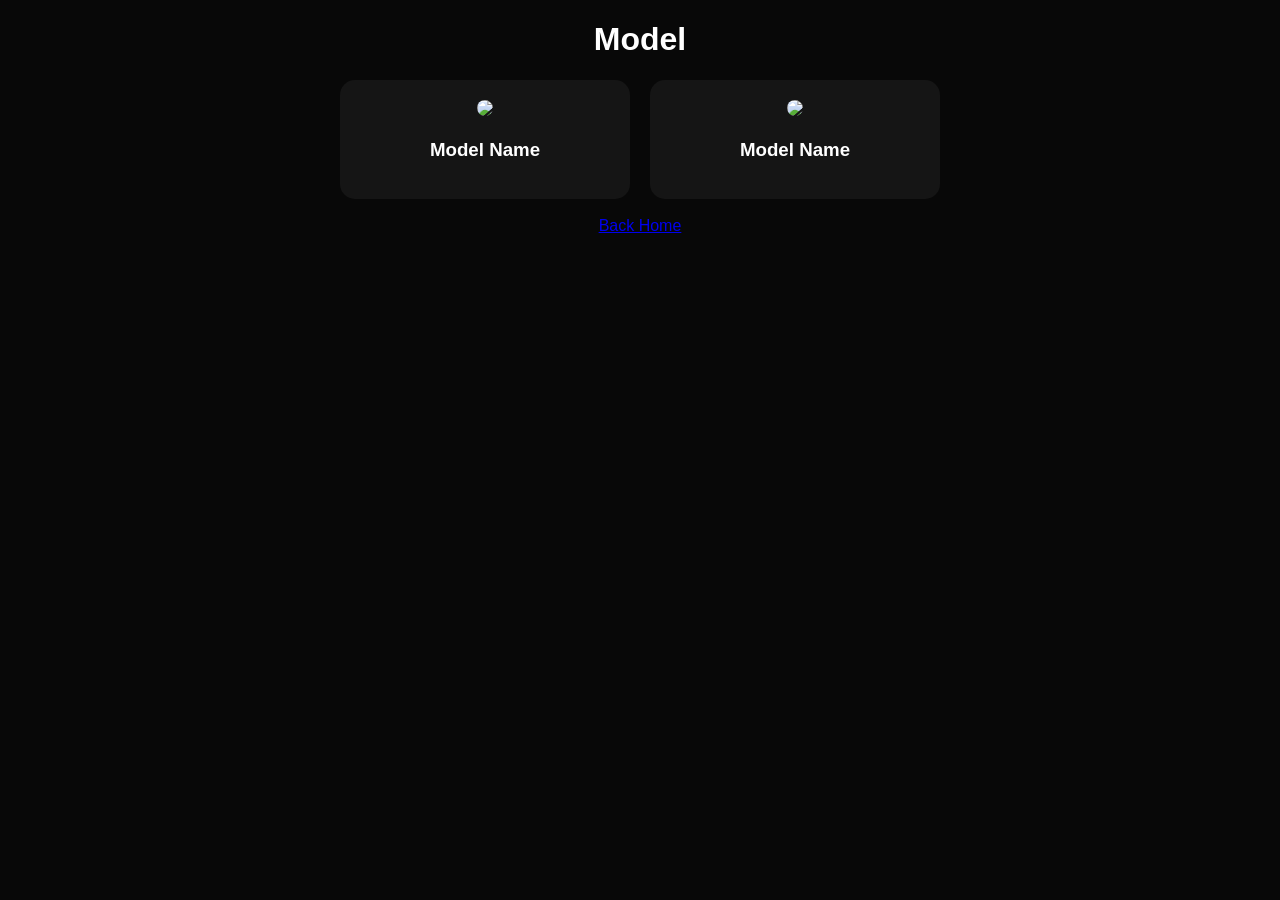
==== model.html @ 44b15fde "Create model.html" ====
<!DOCTYPE html>
<html lang="bn">

<head>

<title>Facebuc - Model</title>

<style>

body{
background:#080808;
color:white;
font-family:Arial;
text-align:center;
}

.model-box{
display:flex;
justify-content:center;
gap:20px;
flex-wrap:wrap;
}


.model{
background:#151515;
padding:20px;
border-radius:15px;
width:250px;
}


img{
width:100%;
border-radius:15px;
}


</style>

</head>


<body>


<h1>Model</h1>


<div class="model-box">


<div class="model">

<img src="model1.jpg">

<h3>Model Name</h3>

</div>


<div class="model">

<img src="model2.jpg">

<h3>Model Name</h3>

</div>


</div>



<br>

<a href="index.html">Back Home</a>


</body>

</html>
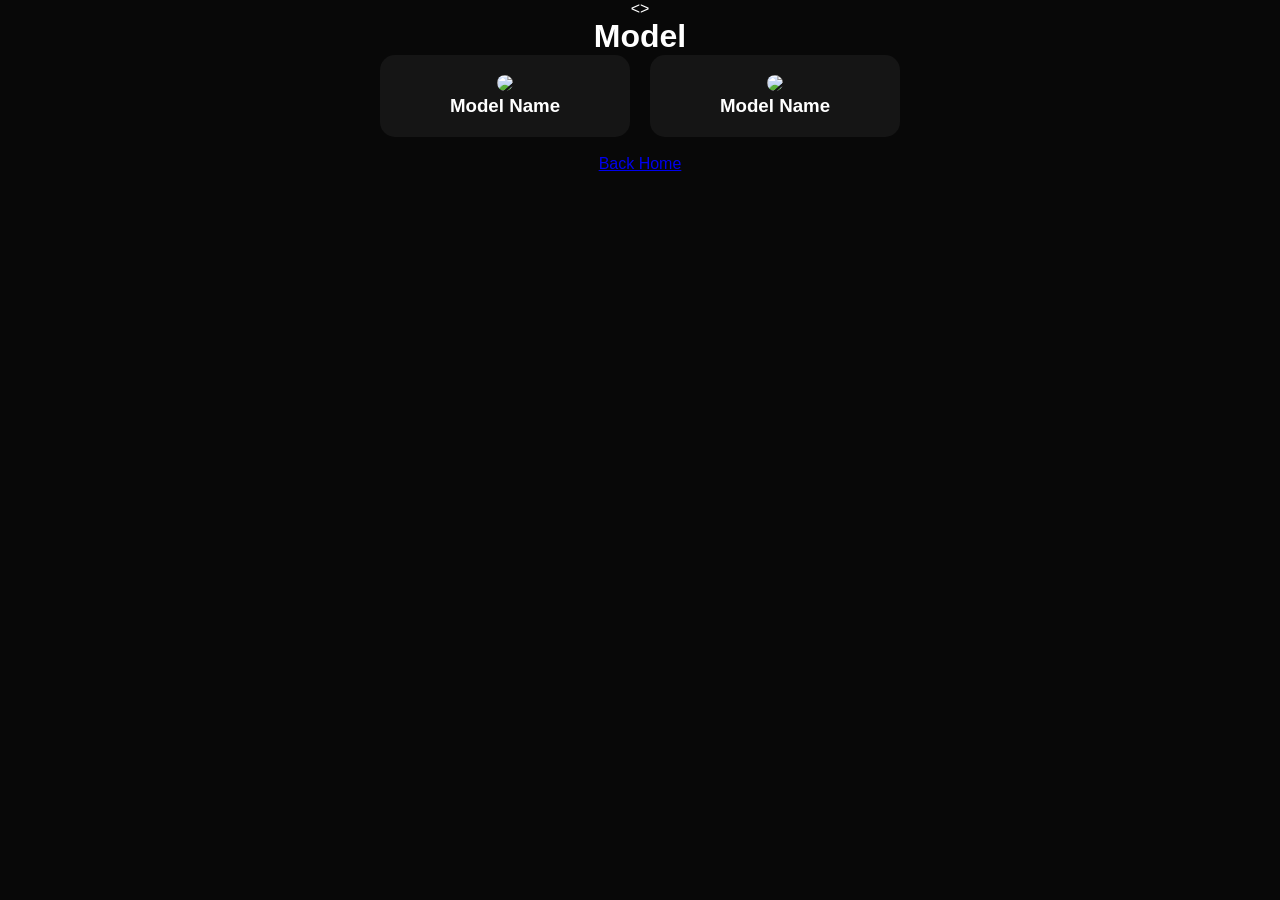
==== commit 36d08c0d: "Update model.html" ====
--- a/model.html
+++ b/model.html
@@ -1,7 +1,7 @@
 <!DOCTYPE html>
 <html lang="bn">
 
-<head>
+<<link rel="stylesheet" href="style.css">>
 
 <title>Facebuc - Model</title>
 
--- a/style.css
+++ b/style.css
@@ -0,0 +1,76 @@
+*{
+    margin:0;
+    padding:0;
+    box-sizing:border-box;
+    font-family:Arial, sans-serif;
+}
+
+body{
+    background:#080808;
+    color:white;
+}
+
+
+/* Header */
+
+header{
+    background:linear-gradient(135deg,#0066ff,#001133);
+    padding:20px;
+    display:flex;
+    align-items:center;
+    justify-content:center;
+    gap:15px;
+}
+
+
+.logo{
+    width:70px;
+    height:70px;
+    border-radius:50%;
+    object-fit:cover;
+}
+
+
+.site-name{
+    font-size:32px;
+    font-weight:bold;
+}
+
+
+/* Menu */
+
+nav{
+    background:#111;
+    padding:15px;
+    text-align:center;
+}
+
+
+nav a{
+    color:white;
+    text-decoration:none;
+    margin:10px;
+    font-size:17px;
+}
+
+
+nav a:hover{
+    color:#00aaff;
+}
+
+
+
+/* Mobile */
+
+@media(max-width:600px){
+
+nav a{
+    display:block;
+    margin:12px;
+}
+
+.site-name{
+    font-size:25px;
+}
+
+}
